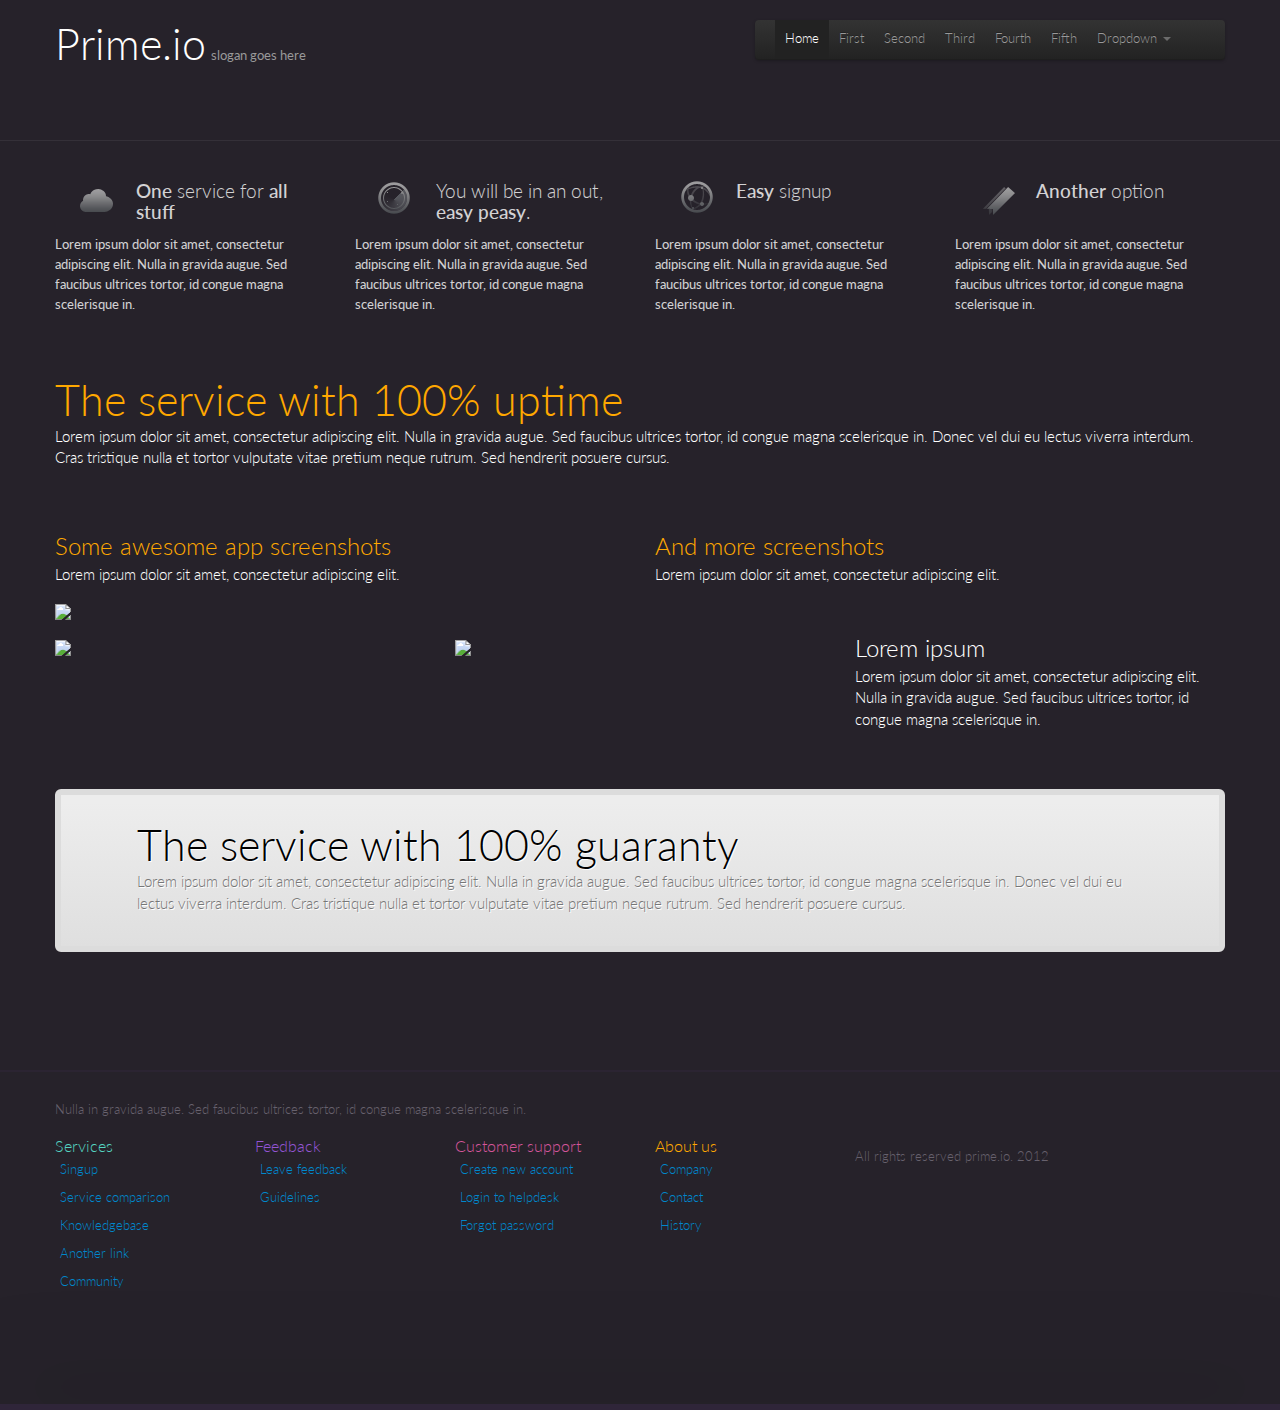
==== index.html @ 0baa2c1d "import prime.io theme" ====
<!DOCTYPE HTML>
<html>
<head>
<meta charset="utf-8">
<title>Prime.io</title>
<link rel="shortcut icon" href="assets/favicon.png" />
<link href="css/bootstrap.css" rel="stylesheet" type="text/css">
<link href="css/bootstrap-responsive.css" rel="stylesheet" type="text/css">
<link href="css/render.css" rel="stylesheet" type="text/css">
<script type="text/javascript" src="js/jquery.min.js"></script>
<script type="text/javascript" src="js/bootstrap.js"></script>
<script type="text/javascript" src="js/bootstrap-carousel.js"></script>
<script type="text/javascript" src="js/overlay.js"></script><!-- images overlay effect -->

<link href='http://fonts.googleapis.com/css?family=Lato:100,300,400,700,900,100italic,300italic,400italic,700italic,900italic' rel='stylesheet' type='text/css'>
</head>

<body id="render">
<header id="render">
  <div class="container">
    <div class="row">
      <div id="logo" class="span4">
        <h1><a href="index.html">Prime.io</a><small>slogan goes here</small></h1>
      </div>
      <div class="offset3 span5">
        <div class="navbar">
          <div class="navbar-inner">
            <div class="container"> <a class="btn btn-navbar" data-toggle="collapse" data-target=".nav-collapse"> <span class="icon-bar"></span> <span class="icon-bar"></span> <span class="icon-bar"></span> </a>
              <div class="nav-collapse">
                <ul class="nav">
                  <li class="active"><a href="gallery.html">Home</a></li>
                  <li><a href="gallery.html">First</a></li>
                  <li><a href="gallery.html">Second</a></li>
                  <li><a href="gallery.html">Third</a></li>
                  <li><a href="gallery.html">Fourth</a></li>
                  <li><a href="gallery.html">Fifth</a></li>
                  <li class="dropdown"> <a href="gallery.html" class="dropdown-toggle" data-toggle="dropdown">Dropdown <b class="caret"></b></a>
                    <ul class="dropdown-menu">
                      <li><a href="gallery.html">Action</a></li>
                      <li><a href="gallery.html">Another action</a></li>
                      <li><a href="gallery.html">Something else here</a></li>
                      <li class="divider"></li>
                      <li class="nav-header">Nav header</li>
                      <li><a href="gallery.html">Separated link</a></li>
                      <li><a href="gallery.html">One more separated link</a></li>
                    </ul>
                  </li>
                </ul>
              </div>
              <!-- /.nav-collapse -->
            </div>
          </div>
          <!-- /navbar-inner -->
        </div>
      </div>
    </div>
  </div>
</header>

<!-- slider --><!-- /slider -->

<!-- front-page show-of content -->
<section id="content" class="show-of">
  <div class="container">
    <div class="row">
      <div class="span3"> <img src="assets/icon-cloud.png">
        <h1><strong>One</strong> service for <strong>all stuff</strong></h1>
      </div>
      <div class="span3"> <img src="assets/icon-radar.png">
        <h1> You will be in an out, <strong>easy peasy</strong>. </h1>
      </div>
      <div class="span3"> <img src="assets/icon-world.png">
        <h1><strong>Easy</strong> signup</h1>
      </div>
      <div class="span3"> <img src="assets/icon-tag.png">
        <h1><strong>Another</strong> option</h1>
      </div>
    </div>
    <div class="row">
      <div class="span3">
        <p>Lorem ipsum dolor sit amet, consectetur adipiscing elit. Nulla in gravida augue. Sed faucibus ultrices tortor, id congue magna scelerisque in.</p>
      </div>
      <div class="span3">
        <p>Lorem ipsum dolor sit amet, consectetur adipiscing elit. Nulla in gravida augue. Sed faucibus ultrices tortor, id congue magna scelerisque in.</p>
      </div>
      <div class="span3">
        <p>Lorem ipsum dolor sit amet, consectetur adipiscing elit. Nulla in gravida augue. Sed faucibus ultrices tortor, id congue magna scelerisque in.</p>
      </div>
      <div class="span3">
        <p>Lorem ipsum dolor sit amet, consectetur adipiscing elit. Nulla in gravida augue. Sed faucibus ultrices tortor, id congue magna scelerisque in.</p>
      </div>
    </div>
  </div>
</section>
<!-- /content -->

<!-- actual content -->
<section class="content">
  <div class="container">
    <div class="row">
      <div class="span12">
        <h1 class="s1">The service with 100% uptime</h1>
        <p>Lorem ipsum dolor sit amet, consectetur adipiscing elit. Nulla in gravida augue. Sed faucibus ultrices tortor, id congue magna scelerisque in. Donec vel dui eu lectus viverra interdum. Cras tristique nulla et tortor vulputate vitae pretium neque rutrum. Sed hendrerit posuere cursus.</p>
      </div>
    </div>
  </div>
</section>
<!-- /actual content -->

<!-- screenshots content -->
<section id="image" class="content images">
  <div class="container">
    <div class="row">
      <div class="span6">
        <h2 class="s1">Some awesome app screenshots</h2>
        <p>Lorem ipsum dolor sit amet, consectetur adipiscing elit.</p>
      </div>
      <div class="span6">
        <h2 class="s1">And more screenshots</h2>
        <p>Lorem ipsum dolor sit amet, consectetur adipiscing elit.</p>
      </div>
      <div class="span12 img"> <a href="http://patterntap.com/pattern/large-photographic-background-slideshow-ecommerce-t-shirt-shop-chicago-l-shirts"><img id="img-1" src="http://patterntap.com/sites/default/files/originalpatterns/4/8/4845898244c445347aa5ed.png"></a> </div>
      <div class="span4 img"> <a href="http://dribbble.com/shots/591171-Presenting-The-Perfect-Code-Editor?list=popular&offset=15"><img src="http://dribbble.com/system/assets/2528/4642/screenshots/591171/code-editor.png?1338921248"></a> </div>
      <div class="span4 img"> <a href="http://dribbble.com/shots/590891-icons?list=popular&offset=7"><img src="http://dribbble.com/system/assets/2871/6014/screenshots/590891/icons.png?1338910764"></a> </div>
      <div class="span4">
        <h2>Lorem ipsum</h2>
        <p>Lorem ipsum dolor sit amet, consectetur adipiscing elit. Nulla in gravida augue. Sed faucibus ultrices tortor, id congue magna scelerisque in.</p>
      </div>
    </div>
  </div>
</section>
<!-- /screenshots content -->

<!-- banner -->

<section class="content">
  <div class="container">
    <div class="row">
      <div class="span12">
        <div class="banner">
          <h1 class="s1">The service with 100% guaranty</h1>
          <p>Lorem ipsum dolor sit amet, consectetur adipiscing elit. Nulla in gravida augue. Sed faucibus ultrices tortor, id congue magna scelerisque in. Donec vel dui eu lectus viverra interdum. Cras tristique nulla et tortor vulputate vitae pretium neque rutrum. Sed hendrerit posuere cursus.</p>
        </div>
      </div>
    </div>
  </div>
</section>

<!-- /banner -->

<!-- footer -->

<footer>
  <hr>
  <div class="container">
    <div class="row">
      <div class="span12">
        <p class="copyrights">Nulla in gravida augue. Sed faucibus ultrices tortor, id congue magna scelerisque in.</p>
      </div>
      <div class="span2">
        <ul class="unstyled">
          <li class="active s3">Services</li>
          <li><a href="gallery.html">Singup</a></li>
          <li><a href="gallery.html">Service comparison</a></li>
          <li><a href="gallery.html">Knowledgebase</a></li>
          <li><a href="gallery.html">Another link</a></li>
          <li><a href="gallery.html">Community</a></li>
        </ul>
      </div>
      <div class="span2">
        <ul class="unstyled">
          <li class="active s2">Feedback</li>
          <li><a href="gallery.html">Leave feedback</a></li>
          <li><a href="gallery.html">Guidelines</a></li>
        </ul>
      </div>
      <div class="span2">
        <ul class="unstyled">
          <li class="active s4">Customer support</li>
          <li><a href="gallery.html">Create new account</a></li>
          <li><a href="gallery.html">Login to helpdesk</a></li>
          <li><a href="gallery.html">Forgot password</a></li>
        </ul>
      </div>
      <div class="span2">
        <ul class="unstyled">
          <li class="active s1">About us</li>
          <li><a href="gallery.html">Company</a></li>
          <li><a href="gallery.html">Contact</a></li>
          <li><a href="gallery.html">History</a></li>
        </ul>
      </div>
      <div class="span4">
        <p class="copyrights">All rights reserved prime.io. 2012</p>
      </div>
    </div>
  </div>
</footer>
<!-- /footer -->

<div id="footer-bg"></div>
</body>
</html>
<script>
$('.sliding').carousel({
  interval: 2000
})
</script>
---- css/render.css ----
@charset "utf-8";
/* 
	Roll Theme for {wrapbootstrap}
	Design : http://stackcandy.com
	http://wrapbootstrap.com/user/oadam
	Digvm 2012
*/

body * {
	font-family: 'Lato', sans-serif;
	font-weight:300;
}
strong {
	font-weight:500;
}
body {
	background:#26222a;
	color:#ffffff;
}
h1 {
	font-size:32pt;
	line-height:36pt;
}
h2 {
}
h3 {
}
h4 {
}
h5 {
}
h6 {
}
.gr {
}
#logo small {
	font-size:10pt;
	padding-left:5px;
}
#logo a {
	text-decoration:none;
	color:#FFFFFF;
}
/* sections */
header {
	min-height:120px;
	border-bottom:1px solid #343038;
	padding-top:20px;
}
/* sections -> images */
.images .img {
	float:left;
	-webkit-transition-duration: 0.5s;
}
.images .img img {
/* add something */
}
.images .img:hover {
	-webkit-transform:scale(1.1);
	-webkit-box-shadow:0px 0px 30px #2f2539;
	background:#26222a;
	opacity:0.9;
}
.images .img .mask {
	width: 100%;
	background-color: rgb(0, 0, 0);
	position: absolute;
	height: 100%;
	opacity:0.6;
	cursor:pointer;
	-webkit-transition-duration: 0.5s;
}
.images img {
	padding:10px 0px;
}
#img-1:hover .mask {
	height:0%;
}
/* sections -> footer */
footer {
	margin:50px 0px;
}
footer ul.unstyled li a {
	padding:5px;
	display:block;
}
footer ul.unstyled li.active {
	font-weight:300;
	font-size:12pt;
}
footer {
	padding:50px 0px;
	min-height:200px;
}
footer .copyrights {
	color:#67616d;
	padding:10px 0px;
}
#front {
	min-height:250px;
	margin:20px 0px;
} /* front-page section */
#slide {
	min-height:320px;
	border-bottom:1px solid #343038;
	padding-top:20px;
} /* slide section */
.content {
	margin:50px 0px;
}
#footer-bg {
	-webkit-box-shadow:  0px -10px 80px 0px rgba(0, 0, 0, 0.5);
	box-shadow:  0px -20px 80px 0px rgba(0, 0, 0, 0.5);
	display:block;
	border:3px solid #2f2539;
}
footer hr {
	border:1px solid #2f2539;
	opacity:0.5;
}
/* front-page slider */
#sliding {
	border-bottom:1px solid #fdc501;
	padding-top:20px;
} /* slide object */
#sliding .item {
	height:280px;
	padding-top:20px;
}
#sliding .item img {
	float:left;
	padding:20px;
}
#sliding .carousel-control {
	font-size:20pt;
	font-weight:500;
	margin-top:50px;
	line-height:25pt;
}
/* styles */

.s1 {
	color:#ffa800;
}
.s2 {
	color:#9455d4;
}
.s3 {
	color:#55d4c1;
}
.s4 {
	color:#d4559a;
}
/* content typography */
.content h1 {
	line-height:40pt;
}
.content p {
	font-size:11pt;
	line-height:16pt;
}
/* slide typography */
.slide h1 {
	line-height:62pt;
	font-size:48pt;
	padding-top:5px;
}
.slide p {
	font-size:11pt;
	line-height:16pt;
}
/* show of */

.show-of h1 {
	line-height:30pt;
	padding:10px 0px;
}
.show-of .span4 img, .show-of .span3 img, .show-of .span2 img {
	padding:5px;
	float:left;
}
.show-of-head {
	background: rgb(40,37,45); /* Old browsers */
	background: -moz-linear-gradient(-45deg, rgba(40,37,45,1) 0%, rgba(47,43,53,1) 36%, rgba(38,34,42,1) 99%); /* FF3.6+ */
	background: -webkit-gradient(linear, left top, right bottom, color-stop(0%, rgba(40,37,45,1)), color-stop(36%, rgba(47,43,53,1)), color-stop(99%, rgba(38,34,42,1))); /* Chrome,Safari4+ */
	background: -webkit-linear-gradient(-45deg, rgba(40,37,45,1) 0%, rgba(47,43,53,1) 36%, rgba(38,34,42,1) 99%); /* Chrome10+,Safari5.1+ */
	background: -o-linear-gradient(-45deg, rgba(40,37,45,1) 0%, rgba(47,43,53,1) 36%, rgba(38,34,42,1) 99%); /* Opera 11.10+ */
	background: -ms-linear-gradient(-45deg, rgba(40,37,45,1) 0%, rgba(47,43,53,1) 36%, rgba(38,34,42,1) 99%); /* IE10+ */
	background: linear-gradient(-45deg, rgba(40,37,45,1) 0%, rgba(47,43,53,1) 36%, rgba(38,34,42,1) 99%); /* W3C */
filter: progid:DXImageTransform.Microsoft.gradient( startColorstr='#28252d', endColorstr='#26222a', GradientType=1 ); /* IE6-9 fallback on horizontal gradient */
}
.show-of .span4, .show-of .span3, .show-of .span2, {
background: rgb(69,72,77); /* Old browsers */
background: -moz-linear-gradient(-45deg, rgba(69,72,77,1) 0%, rgba(0,0,0,1) 100%); /* FF3.6+ */
background: -webkit-gradient(linear, left top, right bottom, color-stop(0%, rgba(69,72,77,1)), color-stop(100%, rgba(0,0,0,1))); /* Chrome,Safari4+ */
background: -webkit-linear-gradient(-45deg, rgba(69,72,77,1) 0%, rgba(0,0,0,1) 100%); /* Chrome10+,Safari5.1+ */
background: -o-linear-gradient(-45deg, rgba(69,72,77,1) 0%, rgba(0,0,0,1) 100%); /* Opera 11.10+ */
background: -ms-linear-gradient(-45deg, rgba(69,72,77,1) 0%, rgba(0,0,0,1) 100%); /* IE10+ */
background: linear-gradient(-45deg, rgba(69,72,77,1) 0%, rgba(0,0,0,1) 100%); /* W3C */
filter: progid:DXImageTransform.Microsoft.gradient( startColorstr='#45484d', endColorstr='#000000', GradientType=1 ); /* IE6-9 fallback on horizontal gradient */
}
.show-of .span4, .show-of .span3, .show-of .span2 {
	display:block;
	min-height:50px;
	opacity:0.8;
}
.show-of h1 {
	font-size:14pt;
	line-height:16pt;
}
.show-of .span4 h1, .show-of .span3 h1, .show-of .span2 h1 {
	margin-top:30px;
}
.show-of p {
	text-align:left;
	font-weight:400;
	line-height:15pt;
}
/* banner */
.banner h1 {
	color:#000;
}
.banner {
	/*-moz-box-shadow:inset 0px 1px 0px 0px #ededed;
	-webkit-box-shadow:inset 0px 1px 0px 0px #ededed;
	box-shadow:inset 0px 1px 0px 0px #ededed; */
	background:-webkit-gradient( linear, left top, left bottom, color-stop(0.05, #ededed), color-stop(1, #dfdfdf) );
	background:-moz-linear-gradient( center top, #ededed 5%, #dfdfdf 100% );
 filter:progid:DXImageTransform.Microsoft.gradient(startColorstr='#ededed', endColorstr='#dfdfdf');
	background-color:#ededed;
	-moz-border-radius:6px;
	-webkit-border-radius:6px;
	border-radius:6px;
	border:6px solid #dcdcdc;
	display:inline-block;
	color:#777777;
	font-family:arial;
	font-size:15px;
	font-weight:bold;
	padding:23px 76px;
	text-decoration:none;
	text-shadow:1px 1px 0px #ffffff;
}
.banner:hover {
	background:-webkit-gradient( linear, left top, left bottom, color-stop(0.05, #dfdfdf), color-stop(1, #ededed) );
	background:-moz-linear-gradient( center top, #dfdfdf 5%, #ededed 100% );
 filter:progid:DXImageTransform.Microsoft.gradient(startColorstr='#dfdfdf', endColorstr='#ededed');
	background-color:#dfdfdf;
}
.banner:active {
	position:relative;/* top:1px; */
}
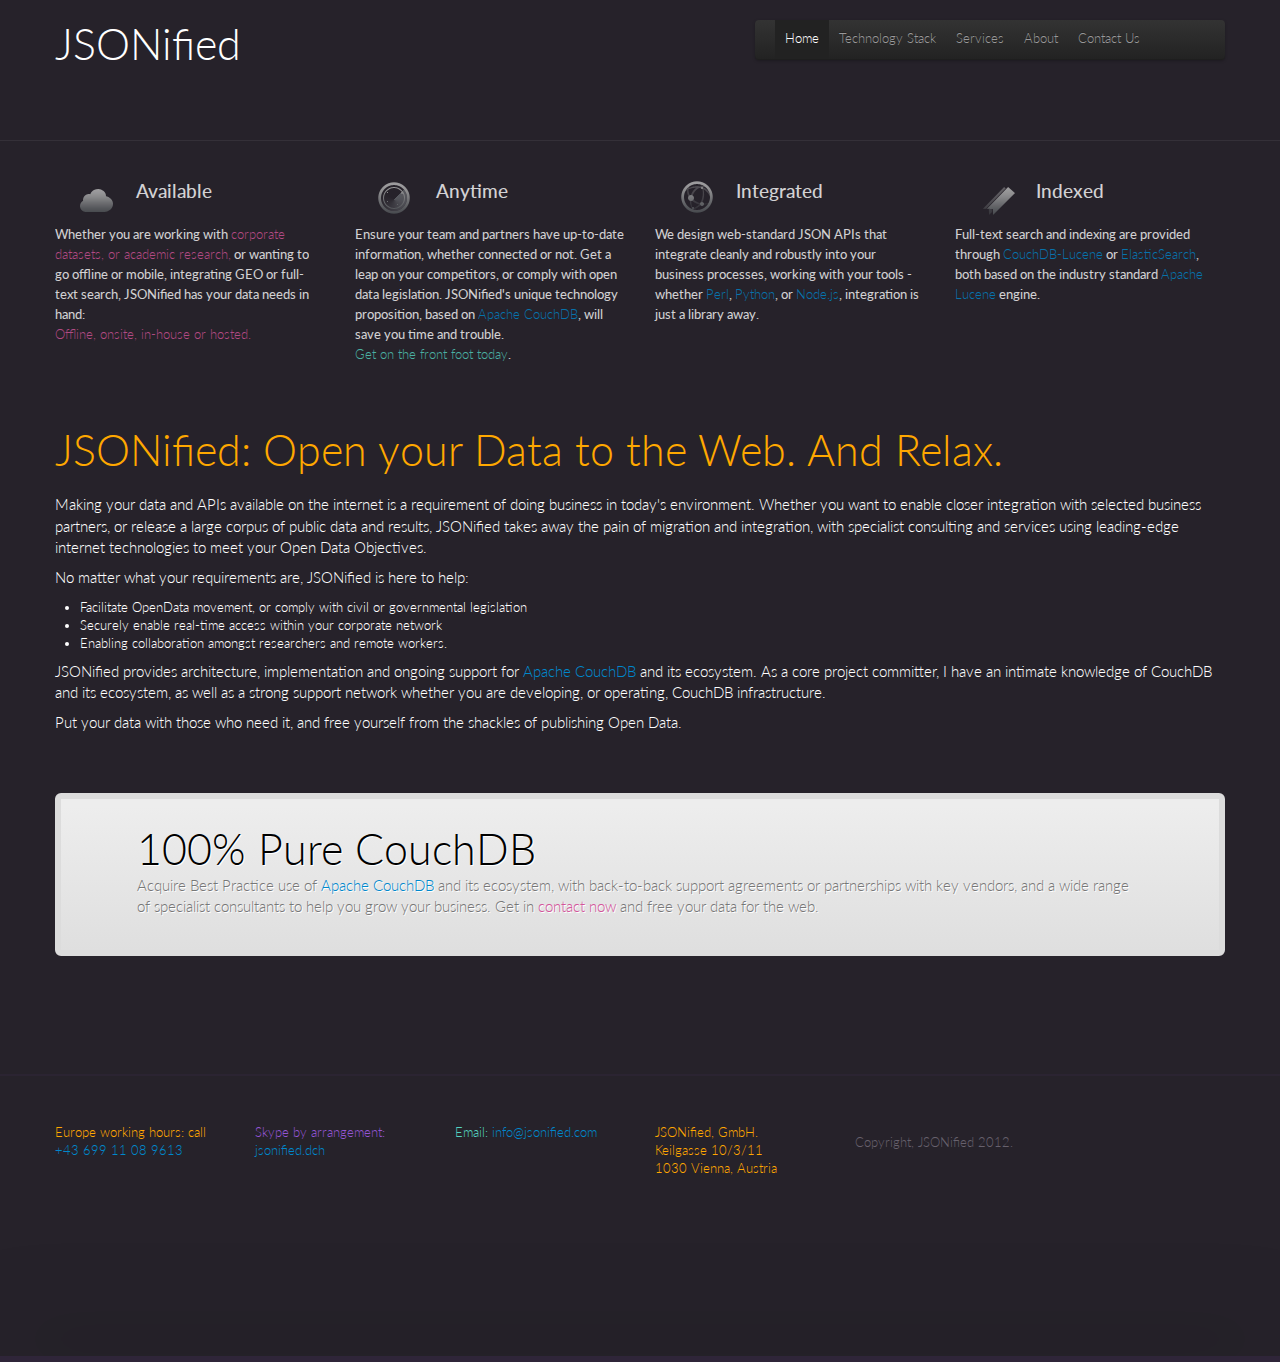
==== commit b06f3a90: "first public release" ====
--- a/index.html
+++ b/index.html
@@ -1,208 +1,192 @@
-<!DOCTYPE HTML>
-<html>
+<!DOCTYPE html>
+
+<html lang="en">
 <head>
-<meta charset="utf-8">
-<title>Prime.io</title>
-<link rel="shortcut icon" href="assets/favicon.png" />
-<link href="css/bootstrap.css" rel="stylesheet" type="text/css">
-<link href="css/bootstrap-responsive.css" rel="stylesheet" type="text/css">
-<link href="css/render.css" rel="stylesheet" type="text/css">
-<script type="text/javascript" src="js/jquery.min.js"></script>
-<script type="text/javascript" src="js/bootstrap.js"></script>
-<script type="text/javascript" src="js/bootstrap-carousel.js"></script>
-<script type="text/javascript" src="js/overlay.js"></script><!-- images overlay effect -->
+  <meta charset="utf-8">
 
-<link href='http://fonts.googleapis.com/css?family=Lato:100,300,400,700,900,100italic,300italic,400italic,700italic,900italic' rel='stylesheet' type='text/css'>
+  <title>JSONified</title>
+  <link rel="shortcut icon" href="assets/favicon.png">
+  <link href="css/bootstrap.css" rel="stylesheet" type="text/css">
+  <link href="css/bootstrap-responsive.css" rel="stylesheet" type="text/css">
+  <link href="css/render.css" rel="stylesheet" type="text/css">
+  <script type="text/javascript" src="js/jquery.min.js"></script>
+  <script type="text/javascript" src="js/bootstrap.js"></script>
+  <script type="text/javascript" src="js/bootstrap-carousel.js"></script>
+  <script type="text/javascript" src="js/overlay.js"></script>
+  <!-- images overlay effect -->
+  <link href='http://fonts.googleapis.com/css?family=Lato:100,300,400,700,900,100italic,300italic,400italic,700italic,900italic' rel='stylesheet' type='text/css'>
 </head>
 
 <body id="render">
-<header id="render">
-  <div class="container">
-    <div class="row">
-      <div id="logo" class="span4">
-        <h1><a href="index.html">Prime.io</a><small>slogan goes here</small></h1>
-      </div>
-      <div class="offset3 span5">
-        <div class="navbar">
-          <div class="navbar-inner">
-            <div class="container"> <a class="btn btn-navbar" data-toggle="collapse" data-target=".nav-collapse"> <span class="icon-bar"></span> <span class="icon-bar"></span> <span class="icon-bar"></span> </a>
-              <div class="nav-collapse">
-                <ul class="nav">
-                  <li class="active"><a href="gallery.html">Home</a></li>
-                  <li><a href="gallery.html">First</a></li>
-                  <li><a href="gallery.html">Second</a></li>
-                  <li><a href="gallery.html">Third</a></li>
-                  <li><a href="gallery.html">Fourth</a></li>
-                  <li><a href="gallery.html">Fifth</a></li>
-                  <li class="dropdown"> <a href="gallery.html" class="dropdown-toggle" data-toggle="dropdown">Dropdown <b class="caret"></b></a>
-                    <ul class="dropdown-menu">
-                      <li><a href="gallery.html">Action</a></li>
-                      <li><a href="gallery.html">Another action</a></li>
-                      <li><a href="gallery.html">Something else here</a></li>
-                      <li class="divider"></li>
-                      <li class="nav-header">Nav header</li>
-                      <li><a href="gallery.html">Separated link</a></li>
-                      <li><a href="gallery.html">One more separated link</a></li>
-                    </ul>
-                  </li>
-                </ul>
+  <header>
+    <div class="container">
+      <div class="row">
+        <div id="logo" class="span4">
+          <h1><a href="index.html">JSONified</a></h1>
+        </div>
+
+        <div class="offset3 span5">
+          <div class="navbar">
+            <div class="navbar-inner">
+              <div class="container">
+                <a class="btn btn-navbar" data-toggle="collapse" data-target=".nav-collapse"></a>
+
+                <div class="nav-collapse">
+                  <ul class="nav">
+                    <li class="active"><a href="index.html">Home</a></li>
+
+                    <li><a href="#stack">Technology Stack</a></li>
+
+                    <li><a href="#services">Services</a></li>
+
+                    <li><a href="#about">About</a></li>
+
+                    <li><a href="#contact">Contact Us</a></li>
+                  </ul>
+                </div><!-- /.nav-collapse -->
               </div>
-              <!-- /.nav-collapse -->
-            </div>
+            </div><!-- /navbar-inner -->
           </div>
-          <!-- /navbar-inner -->
         </div>
       </div>
     </div>
-  </div>
-</header>
+  </header>
+  <!-- slider --><!-- /slider -->
+  <!-- front-page show-of content -->
 
-<!-- slider --><!-- /slider -->
+  <section class="show-of" id="stack">
+    <div class="container">
+      <div class="row">
+        <div class="span3">
+          <img src="assets/icon-cloud.png" alt="">
 
-<!-- front-page show-of content -->
-<section id="content" class="show-of">
-  <div class="container">
-    <div class="row">
-      <div class="span3"> <img src="assets/icon-cloud.png">
-        <h1><strong>One</strong> service for <strong>all stuff</strong></h1>
+          <h1><strong>Available</strong></h1>
+        </div>
+
+        <div class="span3">
+          <img src="assets/icon-radar.png" alt="">
+
+          <h1><strong>Anytime</strong></h1>
+        </div>
+
+        <div class="span3">
+          <img src="assets/icon-world.png" alt="">
+
+          <h1><strong>Integrated</strong></h1>
+        </div>
+
+        <div class="span3">
+          <img src="assets/icon-tag.png" alt="">
+
+          <h1><strong>Indexed</strong></h1>
+        </div>
       </div>
-      <div class="span3"> <img src="assets/icon-radar.png">
-        <h1> You will be in an out, <strong>easy peasy</strong>. </h1>
-      </div>
-      <div class="span3"> <img src="assets/icon-world.png">
-        <h1><strong>Easy</strong> signup</h1>
-      </div>
-      <div class="span3"> <img src="assets/icon-tag.png">
-        <h1><strong>Another</strong> option</h1>
-      </div>
-    </div>
-    <div class="row">
-      <div class="span3">
-        <p>Lorem ipsum dolor sit amet, consectetur adipiscing elit. Nulla in gravida augue. Sed faucibus ultrices tortor, id congue magna scelerisque in.</p>
-      </div>
-      <div class="span3">
-        <p>Lorem ipsum dolor sit amet, consectetur adipiscing elit. Nulla in gravida augue. Sed faucibus ultrices tortor, id congue magna scelerisque in.</p>
-      </div>
-      <div class="span3">
-        <p>Lorem ipsum dolor sit amet, consectetur adipiscing elit. Nulla in gravida augue. Sed faucibus ultrices tortor, id congue magna scelerisque in.</p>
-      </div>
-      <div class="span3">
-        <p>Lorem ipsum dolor sit amet, consectetur adipiscing elit. Nulla in gravida augue. Sed faucibus ultrices tortor, id congue magna scelerisque in.</p>
-      </div>
-    </div>
-  </div>
-</section>
-<!-- /content -->
 
-<!-- actual content -->
-<section class="content">
-  <div class="container">
-    <div class="row">
-      <div class="span12">
-        <h1 class="s1">The service with 100% uptime</h1>
-        <p>Lorem ipsum dolor sit amet, consectetur adipiscing elit. Nulla in gravida augue. Sed faucibus ultrices tortor, id congue magna scelerisque in. Donec vel dui eu lectus viverra interdum. Cras tristique nulla et tortor vulputate vitae pretium neque rutrum. Sed hendrerit posuere cursus.</p>
-      </div>
-    </div>
-  </div>
-</section>
-<!-- /actual content -->
+      <div class="row">
+        <div class="span3">
+          <p>Whether you are working with <span class="s4">corporate datasets, or academic research,</span> or wanting to go offline or mobile, integrating GEO or full-text search, JSONified has your data needs in hand:<br>
+          <span class="s4">Offline, onsite, in-house or hosted.</span></p>
+        </div>
 
-<!-- screenshots content -->
-<section id="image" class="content images">
-  <div class="container">
-    <div class="row">
-      <div class="span6">
-        <h2 class="s1">Some awesome app screenshots</h2>
-        <p>Lorem ipsum dolor sit amet, consectetur adipiscing elit.</p>
-      </div>
-      <div class="span6">
-        <h2 class="s1">And more screenshots</h2>
-        <p>Lorem ipsum dolor sit amet, consectetur adipiscing elit.</p>
-      </div>
-      <div class="span12 img"> <a href="http://patterntap.com/pattern/large-photographic-background-slideshow-ecommerce-t-shirt-shop-chicago-l-shirts"><img id="img-1" src="http://patterntap.com/sites/default/files/originalpatterns/4/8/4845898244c445347aa5ed.png"></a> </div>
-      <div class="span4 img"> <a href="http://dribbble.com/shots/591171-Presenting-The-Perfect-Code-Editor?list=popular&offset=15"><img src="http://dribbble.com/system/assets/2528/4642/screenshots/591171/code-editor.png?1338921248"></a> </div>
-      <div class="span4 img"> <a href="http://dribbble.com/shots/590891-icons?list=popular&offset=7"><img src="http://dribbble.com/system/assets/2871/6014/screenshots/590891/icons.png?1338910764"></a> </div>
-      <div class="span4">
-        <h2>Lorem ipsum</h2>
-        <p>Lorem ipsum dolor sit amet, consectetur adipiscing elit. Nulla in gravida augue. Sed faucibus ultrices tortor, id congue magna scelerisque in.</p>
-      </div>
-    </div>
-  </div>
-</section>
-<!-- /screenshots content -->
+        <div class="span3">
+          <p>Ensure your team and partners have up-to-date information, whether connected or not. Get a leap on your competitors, or comply with open data legislation. JSONified's unique technology proposition, based on <a href="http://couchdb.apache.org/">Apache CouchDB</a>, will save you time and trouble.<br>
+          <span class="s3">Get on the front foot today</span>.</p>
+        </div>
 
-<!-- banner -->
+        <div class="span3">
+          <p>We design web-standard JSON APIs that integrate cleanly and robustly into your business processes, working with your tools - whether <a href="http://www.perl.org/">Perl</a>, <a href="http://www.python.org/">Python</a>, or <a href="http://www.nodejs.org/">Node.js</a>, integration is just a library away.</p>
+        </div>
 
-<section class="content">
-  <div class="container">
-    <div class="row">
-      <div class="span12">
-        <div class="banner">
-          <h1 class="s1">The service with 100% guaranty</h1>
-          <p>Lorem ipsum dolor sit amet, consectetur adipiscing elit. Nulla in gravida augue. Sed faucibus ultrices tortor, id congue magna scelerisque in. Donec vel dui eu lectus viverra interdum. Cras tristique nulla et tortor vulputate vitae pretium neque rutrum. Sed hendrerit posuere cursus.</p>
+        <div class="span3">
+          <p>Full-text search and indexing are provided through <a href="https://github.com/rnewson/couchdb-lucene/">CouchDB-Lucene</a> or <a href="http://www.elasticsearch.org/">ElasticSearch</a>, both based on the industry standard <a href="http://lucene.apache.org/">Apache Lucene</a> engine.</p>
         </div>
       </div>
     </div>
-  </div>
-</section>
+  </section><!-- /content -->
+  <!-- actual content -->
 
-<!-- /banner -->
+  <section class="content" id="services">
+    <div class="container">
+      <div class="row">
+        <div class="span12">
+          <h1 class="s1">JSONified: Open your Data to the Web. And Relax.</h1><br>
 
-<!-- footer -->
+          <p>Making your data and APIs available on the internet is a requirement of doing business in today's environment. Whether you want to enable closer integration with selected business partners, or release a large corpus of public data and results, JSONified takes away the pain of migration and integration, with specialist consulting and services using leading-edge internet technologies to meet your Open Data Objectives.</p>
 
-<footer>
-  <hr>
-  <div class="container">
-    <div class="row">
-      <div class="span12">
-        <p class="copyrights">Nulla in gravida augue. Sed faucibus ultrices tortor, id congue magna scelerisque in.</p>
-      </div>
-      <div class="span2">
-        <ul class="unstyled">
-          <li class="active s3">Services</li>
-          <li><a href="gallery.html">Singup</a></li>
-          <li><a href="gallery.html">Service comparison</a></li>
-          <li><a href="gallery.html">Knowledgebase</a></li>
-          <li><a href="gallery.html">Another link</a></li>
-          <li><a href="gallery.html">Community</a></li>
-        </ul>
-      </div>
-      <div class="span2">
-        <ul class="unstyled">
-          <li class="active s2">Feedback</li>
-          <li><a href="gallery.html">Leave feedback</a></li>
-          <li><a href="gallery.html">Guidelines</a></li>
-        </ul>
-      </div>
-      <div class="span2">
-        <ul class="unstyled">
-          <li class="active s4">Customer support</li>
-          <li><a href="gallery.html">Create new account</a></li>
-          <li><a href="gallery.html">Login to helpdesk</a></li>
-          <li><a href="gallery.html">Forgot password</a></li>
-        </ul>
-      </div>
-      <div class="span2">
-        <ul class="unstyled">
-          <li class="active s1">About us</li>
-          <li><a href="gallery.html">Company</a></li>
-          <li><a href="gallery.html">Contact</a></li>
-          <li><a href="gallery.html">History</a></li>
-        </ul>
-      </div>
-      <div class="span4">
-        <p class="copyrights">All rights reserved prime.io. 2012</p>
+          <p>No matter what your requirements are, JSONified is here to help:</p>
+
+          <ul>
+            <li>Facilitate OpenData movement, or comply with civil or governmental legislation</li>
+
+            <li>Securely enable real-time access within your corporate network</li>
+
+            <li>Enabling collaboration amongst researchers and remote workers.</li>
+          </ul>
+
+          <p>JSONified provides architecture, implementation and ongoing support for <a href="http://www.couchdb.org/">Apache CouchDB</a> and its ecosystem. As a core project committer, I have an intimate knowledge of CouchDB and its ecosystem, as well as a strong support network whether you are developing, or operating, CouchDB infrastructure.</p>
+
+          <p>Put your data with those who need it, and free yourself from the shackles of publishing Open Data.</p>
+        </div>
       </div>
     </div>
-  </div>
-</footer>
-<!-- /footer -->
+  </section><!-- /actual content -->
+  <!-- screenshots content -->
+  <!-- /screenshots content -->
+  <!-- banner -->
 
-<div id="footer-bg"></div>
+  <section class="content" id="cta">
+    <div class="container">
+      <div class="row">
+        <div class="span12">
+          <div class="banner">
+            <h1 class="s1">100% Pure CouchDB</h1>
+
+            <p>Acquire Best Practice use of <a href="http://couchdb.apache.org/">Apache CouchDB</a> and its ecosystem, with back-to-back support agreements or partnerships with key vendors, and a wide range of specialist consultants to help you grow your business. Get in <a href="#contact" class="s4">contact now</a> and free your data for the web.</p>
+          </div>
+        </div>
+      </div>
+    </div>
+  </section><!-- /banner -->
+  <!-- footer -->
+
+  <footer>
+    <hr>
+
+    <div class="container" id="contact">
+      <div class="row">
+        <div class="span12">
+          <p class="copyrights"></p>
+        </div>
+
+        <div class="span2">
+          <p class="s1">Europe working hours: call <a href="tel:+4369911089613">+43 699 11 08 9613</a></p>
+        </div>
+
+        <div class="span2">
+          <p class="s2">Skype by arrangement: <a href="skype:jsonified.dch?call">jsonified.dch</a></p>
+        </div>
+
+        <div class="span2">
+          <p class="s3">Email: <a href="mailto:info@jsonified.com">info@jsonified.com</a></p>
+        </div>
+
+        <div class="span2">
+          <p class="s1">JSONified, GmbH.<br>
+          Keilgasse 10/3/11<br>
+          1030 Vienna, Austria<br></p>
+        </div>
+
+        <div class="span4">
+          <p class="copyrights">Copyright, JSONified 2012.</p>
+        </div>
+      </div>
+    </div>
+  </footer><!-- /footer -->
+
+  <div id="footer-bg"></div><script type="text/javascript">
+$('.sliding').carousel({
+  interval: 2000
+  })
+  </script>
 </body>
 </html>
-<script>
-$('.sliding').carousel({
-  interval: 2000
-})
-</script>
